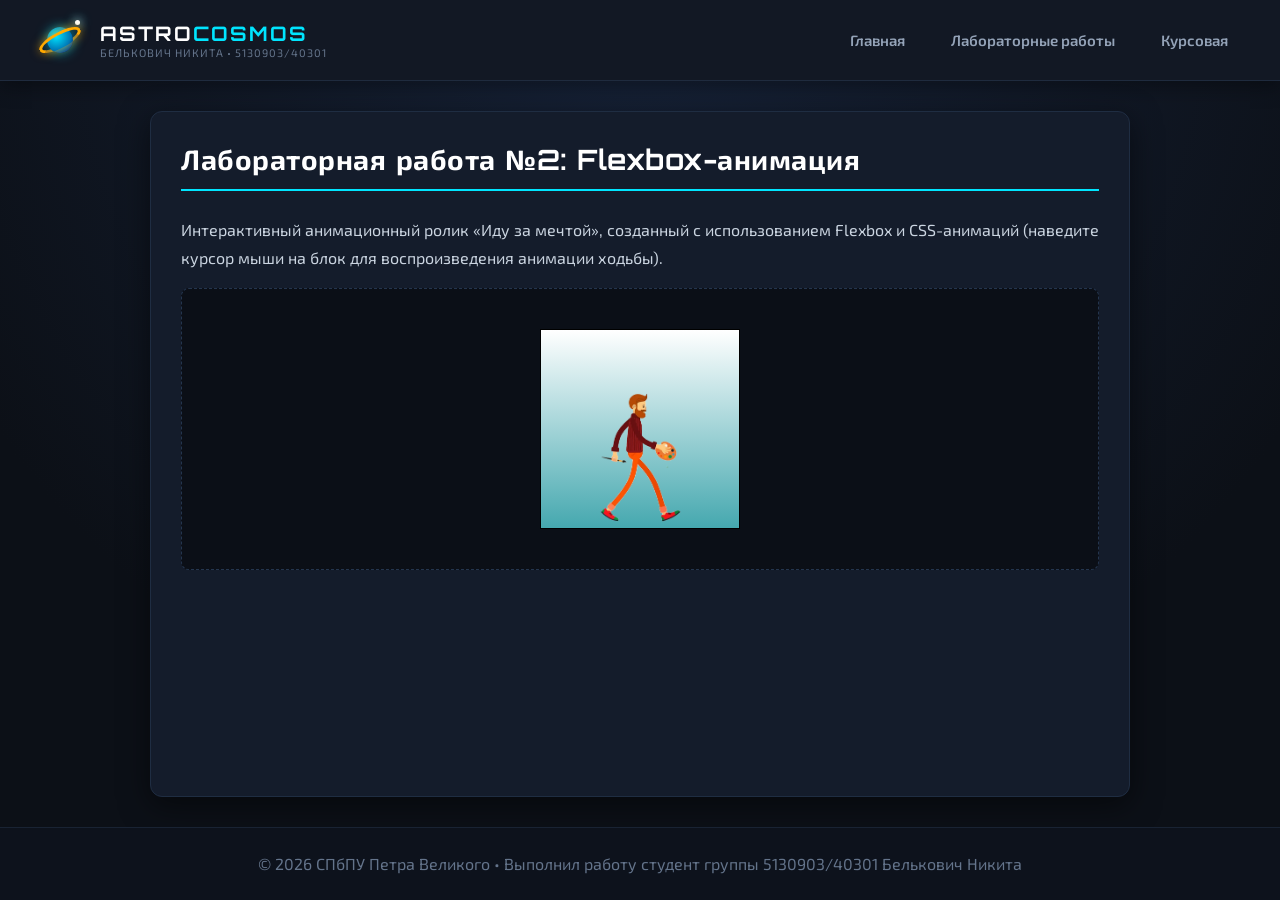
==== flexbox.html @ dadab674 "feat: complete website layout with space theme, labs and coursework" ====
<!DOCTYPE html>
<html lang="ru">
<head>
    <meta charset="UTF-8">
    <meta name="viewport" content="width=device-width, initial-scale=1.0">
    <title>Лабораторная работа 2: Flexbox | Белькович Никита</title>
    <link rel="stylesheet" href="./styles.css">
    <link rel="stylesheet" href="./flexbox.css">
</head>
<body>

    <!-- Шапка сайта -->
    <header>
        <div class="logo">
            <div class="logo-cosmic">
                <div class="cosmic-ring-back"></div>
                <div class="cosmic-planet"></div>
                <div class="cosmic-ring"></div>
                <div class="cosmic-star"></div>
            </div>
            <div class="logo-info">
                <div class="logo-title">ASTRO<span>COSMOS</span></div>
                <div class="logo-sub">Белькович Никита • 5130903/40301</div>
            </div>
        </div>

        <nav>
            <a class="navigation" href="index.html">Главная</a>
            <a class="navigation" href="labs.html">Лабораторные работы</a>
            <a class="navigation" href="kursach.html">Курсовая</a>
        </nav>
    </header>

    <main>
        <h1>Лабораторная работа №2: Flexbox-анимация</h1>
        <p>
            Интерактивный анимационный ролик «Иду за мечтой», созданный с использованием Flexbox и CSS-анимаций (наведите курсор мыши на блок для воспроизведения анимации ходьбы).
        </p>
        <div class="lab-preview">
            <div class="flex-box">
                <div class="text-1">Иду за мечтой</div>
                <div class="text-2">Мечта рядом!</div>
                <div class="star">
                    <img src="images/zvezda.png" alt="Звезда">
                </div>
                <svg class="wave" viewBox="0 0 200 60">
                    <path d="M 0,35 Q 25,10 50,35 T 100,35 T 150,35 T 200,35" />
                </svg>
                <div class="brush">
                    <img src="images/brush.png" alt="Кисть">
                </div>
                <!-- человек -->
                <div class="man">
                    <img src="images/man1.png" class="m1" alt="Человек">
                    <img src="images/man2.png" class="m2" alt="Человек">
                    <img src="images/man3.png" class="m3" alt="Человек">
                </div>
            </div>
        </div>
    </main>

    <footer>
        <p>© 2026 СПбПУ Петра Великого • Выполнил работу студент группы 5130903/40301 Белькович Никита</p>
    </footer>

</body>
</html>
---- styles.css ----
@import url('https://fonts.googleapis.com/css2?family=Exo+2:ital,wght@0,300;0,400;0,600;0,700;1,400&family=Orbitron:wght@500;700;900&display=swap');

/* Сброс стилей */
* {
    margin: 0;
    padding: 0;
    box-sizing: border-box;
}

/* Базовые стили страницы */
body {
    font-family: 'TT Octas', 'TT Octas Regular', 'Exo 2', 'Orbitron', 'Segoe UI', Tahoma, Geneva, Verdana, sans-serif;
    background-color: #0c1017;
    background-image: radial-gradient(circle at 50% 0%, #162238 0%, #0c1017 70%);
    color: #e2e8f0;
    min-height: 100vh;
    display: flex;
    flex-direction: column;
}

/* Шапка сайта (Header) */
header {
    display: flex;
    justify-content: space-between;
    align-items: center;
    padding: 15px 35px;
    background-color: #121824;
    border-bottom: 1px solid #1f2b3e;
    box-shadow: 0 4px 20px rgba(0, 0, 0, 0.4);
    position: sticky;
    top: 0;
    z-index: 100;
}

/* Логотип сайта (только чистый CSS) */
.logo {
    display: flex;
    align-items: center;
    gap: 15px;
    text-decoration: none;
}

.logo-cosmic {
    width: 50px;
    height: 50px;
    position: relative;
    display: flex;
    align-items: center;
    justify-content: center;
    flex-shrink: 0;
}

/* Планетарное ядро */
.cosmic-planet {
    width: 26px;
    height: 26px;
    background: radial-gradient(circle at 35% 35%, #00e5ff 0%, #0077b6 60%, #03045e 100%);
    border-radius: 50%;
    position: absolute;
    top: 12px;
    left: 12px;
    box-shadow: 0 0 12px rgba(0, 229, 255, 0.6);
    z-index: 2;
}

/* Задняя часть кольца орбиты */
.cosmic-ring-back {
    width: 46px;
    height: 16px;
    border: 3px solid #cc7700;
    border-radius: 50%;
    position: absolute;
    top: 17px;
    left: 2px;
    transform: rotate(-28deg);
    z-index: 1;
    border-top-color: transparent;
}

/* Передняя часть кольца орбиты */
.cosmic-ring {
    width: 46px;
    height: 16px;
    border: 3px solid #ffaa00;
    border-radius: 50%;
    position: absolute;
    top: 17px;
    left: 2px;
    transform: rotate(-28deg);
    box-shadow: 0 0 10px rgba(255, 170, 0, 0.6);
    z-index: 3;
    border-bottom-color: transparent;
}

/* Далекая мерцающая звезда */
.cosmic-star {
    width: 5px;
    height: 5px;
    background: #ffffff;
    border-radius: 50%;
    position: absolute;
    top: 5px;
    right: 5px;
    box-shadow: 0 0 8px #ffffff, 0 0 12px #00e5ff;
}

/* Текстовая часть логотипа */
.logo-info {
    display: flex;
    flex-direction: column;
}

.logo-title {
    font-family: 'TT Octas', 'TT Octas Regular', 'Orbitron', 'Exo 2', sans-serif;
    font-size: 20px;
    font-weight: 700;
    letter-spacing: 2px;
    color: #ffffff;
}

.logo-title span {
    color: #00e5ff;
}

.logo-sub {
    font-size: 11px;
    color: #64748b;
    letter-spacing: 1px;
    text-transform: uppercase;
}

/* Навигационное меню */
nav {
    display: flex;
    align-items: center;
    gap: 12px;
}

.navigation {
    text-decoration: none;
    color: #94a3b8;
    font-size: 15px;
    font-weight: 600;
    padding: 8px 16px;
    border-radius: 6px;
    border: 1px solid transparent;
    transition: all 0.25s ease;
}

.navigation:hover {
    color: #00e5ff;
    background-color: rgba(0, 229, 255, 0.08);
    border-color: rgba(0, 229, 255, 0.25);
    text-decoration: none;
}

.navigation.active {
    color: #00e5ff;
    background-color: rgba(0, 229, 255, 0.12);
    border-color: rgba(0, 229, 255, 0.4);
}

/* Основной блок контента (Main) */
main {
    max-width: 980px;
    margin: 30px auto;
    padding: 30px;
    background-color: #141c2b;
    border: 1px solid #1f2d42;
    border-radius: 12px;
    box-shadow: 0 8px 30px rgba(0, 0, 0, 0.5);
    width: 92%;
    flex: 1;
}

/* Заголовки */
h1 {
    font-family: 'TT Octas', 'TT Octas Regular', 'Orbitron', 'Exo 2', sans-serif;
    color: #ffffff;
    font-size: 28px;
    margin-bottom: 25px;
    border-bottom: 2px solid #00e5ff;
    padding-bottom: 12px;
    letter-spacing: 0.5px;
}

h2 {
    font-family: 'TT Octas', 'TT Octas Regular', 'Orbitron', 'Exo 2', sans-serif;
    color: #38bdf8;
    font-size: 22px;
    margin-bottom: 14px;
    letter-spacing: 0.5px;
}

h3 {
    color: #a5b4fc;
    font-size: 18px;
    margin-bottom: 10px;
}

/* Абзацы текста */
p {
    line-height: 1.75;
    font-size: 16px;
    margin-bottom: 16px;
    color: #cbd5e1;
    text-align: justify;
}

/* Секция контента с обтеканием (Clearfix) */
.space-section {
    margin-bottom: 35px;
    padding-bottom: 20px;
    border-bottom: 1px solid #1a2536;
    clear: both;
    overflow: hidden;
}

.space-section:last-of-type {
    border-bottom: none;
    margin-bottom: 10px;
}

/* Блоки с картинками и обтеканием текста через float */
.img-wrap-left {
    float: left;
    margin: 0 24px 16px 0;
    max-width: 320px;
    width: 45%;
}

.img-wrap-right {
    float: right;
    margin: 0 0 16px 24px;
    max-width: 320px;
    width: 45%;
}

.img-wrap-left img,
.img-wrap-right img {
    width: 100%;
    height: auto;
    display: block;
    border-radius: 8px;
    border: 1px solid #2d3e58;
    box-shadow: 0 6px 18px rgba(0, 0, 0, 0.6);
}

.caption {
    font-size: 13px;
    color: #94a3b8;
    text-align: center;
    margin-top: 8px;
    font-style: italic;
    line-height: 1.4;
}

/* Карточки лабораторных работ на labs.html */
.lab-card {
    background-color: #101622;
    border: 1px solid #1f2d42;
    border-radius: 10px;
    padding: 24px;
    margin-bottom: 30px;
    transition: transform 0.2s ease, border-color 0.2s ease;
}

.lab-card:hover {
    border-color: #00e5ff;
    transform: translateY(-2px);
}

.lab-header {
    display: flex;
    justify-content: space-between;
    align-items: center;
    margin-bottom: 15px;
    flex-wrap: wrap;
    gap: 10px;
}

.lab-btn {
    display: inline-block;
    padding: 7px 15px;
    background-color: #0077b6;
    color: #ffffff;
    text-decoration: none;
    font-size: 13px;
    font-weight: 600;
    border-radius: 5px;
    transition: background-color 0.2s;
}

.lab-btn:hover {
    background-color: #0096c7;
    text-decoration: none;
}

.lab-preview {
    background-color: #0b0f17;
    border: 1px dashed #24354e;
    border-radius: 8px;
    padding: 20px;
    margin-top: 15px;
    display: flex;
    justify-content: center;
    align-items: center;
    min-height: 230px;
}

/* Карточка курсовой работы */
.kursach-card {
    background-color: #101622;
    border: 1px solid #1f2d42;
    border-radius: 10px;
    padding: 30px;
    margin: 20px 0;
}

.kursach-badge {
    display: inline-block;
    background-color: rgba(0, 229, 255, 0.15);
    color: #00e5ff;
    font-size: 13px;
    padding: 4px 10px;
    border-radius: 4px;
    margin-bottom: 12px;
}

/* Подвал сайта (Footer) */
footer {
    text-align: center;
    padding: 22px 20px;
    background-color: #0d121c;
    border-top: 1px solid #192333;
    color: #64748b;
    font-size: 14px;
    margin-top: auto;
}

footer p {
    text-align: center;
    margin-bottom: 0;
    color: #64748b;
}

/* Адаптивность под планшеты (max-width: 768px) */
@media (max-width: 768px) {
    header {
        flex-direction: column;
        gap: 14px;
        padding: 15px 20px;
        text-align: center;
    }

    nav {
        flex-wrap: wrap;
        justify-content: center;
        gap: 8px;
    }

    main {
        margin: 15px auto;
        padding: 20px 15px;
        width: 95%;
    }

    h1 {
        font-size: 24px;
    }

    h2 {
        font-size: 19px;
    }

    p {
        text-align: left;
    }

    .img-wrap-left,
    .img-wrap-right {
        float: none;
        margin: 15px auto;
        max-width: 100%;
        width: 100%;
    }
}

/* Адаптивность под мобильные телефоны (max-width: 480px) */
@media (max-width: 480px) {
    .logo-title {
        font-size: 18px;
    }

    .navigation {
        padding: 6px 10px;
        font-size: 13px;
    }

    h1 {
        font-size: 20px;
    }

    h2 {
        font-size: 17px;
    }

    .lab-header {
        flex-direction: column;
        align-items: flex-start;
    }
}
---- flexbox.css ----
.flex-box{
    margin: 20px auto;
    width: 200px;
    height: 200px;
    background: linear-gradient(to bottom, #ffffff, #45a8af);
    border: 1px solid #000000;
    position: relative;
    overflow: hidden;
    cursor: pointer;
    display: flex;
    justify-content: center;
    align-items: flex-end;
}

/* Надписи */
.text-1{ /* иду за мечтой */
    position: absolute;
    top: 15px;
    left: 12px;
    font-size: 15px;
    font-weight: bold;
    color: #000000;
    opacity: 0;
    z-index: 4;
    transition: opacity 0.2s;
}

.text-2{ /* мечта рядом */
    position: absolute;
    top: 8px;
    left: 45px;
    font-size: 16px;
    font-weight: bold;
    color: #000000;
    opacity: 0;
    z-index: 4;
    transition: opacity 0.2s;
}

/* Звезда */
.star{
    width: 36px;
    height: 36px;
    position: absolute;
    top: 8px;
    right: 8px;
    opacity: 0;
    z-index: 5;
    transition: opacity 0.2s;
}
.star img{
    width: 100%;
    height: 100%;
}

/* Волнистая линия и кисть */
.wave{
    position: absolute;
    top: 15px;
    left: 0;
    width: 200px;
    height: 60px;
    opacity: 0;
    z-index: 3;
}
.wave path{
    fill: none;
    stroke: #be282c;
    stroke-width: 3.5;
    stroke-linecap: round;
    stroke-dasharray: 250;
    stroke-dashoffset: 250;
}

.brush{
    width: 42px;
    height: 42px;
    position: absolute;
    top: 25px;
    left: 10px;
    opacity: 0;
    z-index: 5;
    pointer-events: none;
}
.brush img{
    width: 100%;
    height: 100%;
    display: block;
}

/* Человек */
.man{
    width: 100px;
    height: 150px;
    position: absolute;
    bottom: 0;
    left: 50px;
    z-index: 2;
}
.man img{
    width: 100%;
    height: 100%;
    position: absolute;
    bottom: 0;
    left: 0;
    opacity: 0;
}
.man .m1{
    opacity: 1;
}

/* Наведение мыши на ролик */
.flex-box:hover .text-1{
    opacity: 1;
}
.flex-box:hover .star{
    opacity: 1;
}


/* Анимация ходьбы человека */
.flex-box:hover .man .m1,
.flex-box:active .man .m1{
    animation: walk1 0.7s infinite;
}
.flex-box:hover .man .m2,
.flex-box:active .man .m2{
    animation: walk2 0.7s infinite;
}
.flex-box:hover .man .m3,
.flex-box:active .man .m3{
    animation: walk3 0.7s infinite;
}

@keyframes walk1{
    0%, 25%, 100%{ opacity: 1; }
    26%, 99%{ opacity: 0; }
}
@keyframes walk2{
    0%, 25%{ opacity: 0; }
    26%, 50%{ opacity: 1; }
    51%, 75%{ opacity: 0; }
    76%, 100%{ opacity: 1; }
}
@keyframes walk3{
    0%, 50%{ opacity: 0; }
    51%, 75%{ opacity: 1; }
    76%, 100%{ opacity: 0; }
}

/* Наведение мыши на звезду */
.star:hover img{
    animation: star-spin 2s infinite ease-in-out;
}

@keyframes star-spin{
    0%{
        transform: translate(0, 0) rotate(0deg);
    }
    25%{
        transform: translate(-30px, 20px) rotate(180deg) scale(1.2);
    }
    50%{
        transform: translate(-70px, -5px) rotate(360deg) scale(0.9);
    }
    75%{
        transform: translate(-40px, 35px) rotate(540deg) scale(1.1);
    }
    100%{
        transform: translate(0, 0) rotate(720deg) scale(1);
    }
}

/* Нажатие мыши */
.flex-box:active{
    animation: flex-scale 0.8s infinite alternate;
}

@keyframes flex-scale{
    0%{
        transform: scale(1);
    }
    100%{
        transform: scale(1.06);
    }
}

.flex-box:active .text-1{
    opacity: 0;
}
.flex-box:active .star{
    opacity: 0;
}

.flex-box:active .text-2{
    opacity: 1;
}

.flex-box:active .wave{
    opacity: 1;
}
.flex-box:active .wave path{
    animation: wave-draw 1.2s infinite ease-in-out;
}
@keyframes wave-draw{
    0%{ stroke-dashoffset: 250; }
    100%{ stroke-dashoffset: 0; }
}

.flex-box:active .brush{
    opacity: 1;
    animation: brush-move 1.2s infinite ease-in-out;
}

@keyframes brush-move{
    0%{
        left: 5px;
        top: 35px;
        transform: rotate(-25deg);
    }
    25%{
        left: 45px;
        top: 15px;
        transform: rotate(-10deg);
    }
    50%{
        left: 95px;
        top: 35px;
        transform: rotate(-25deg);
    }
    75%{
        left: 145px;
        top: 15px;
        transform: rotate(-10deg);
    }
    100%{
        left: 170px;
        top: 30px;
        transform: rotate(-20deg);
    }
}
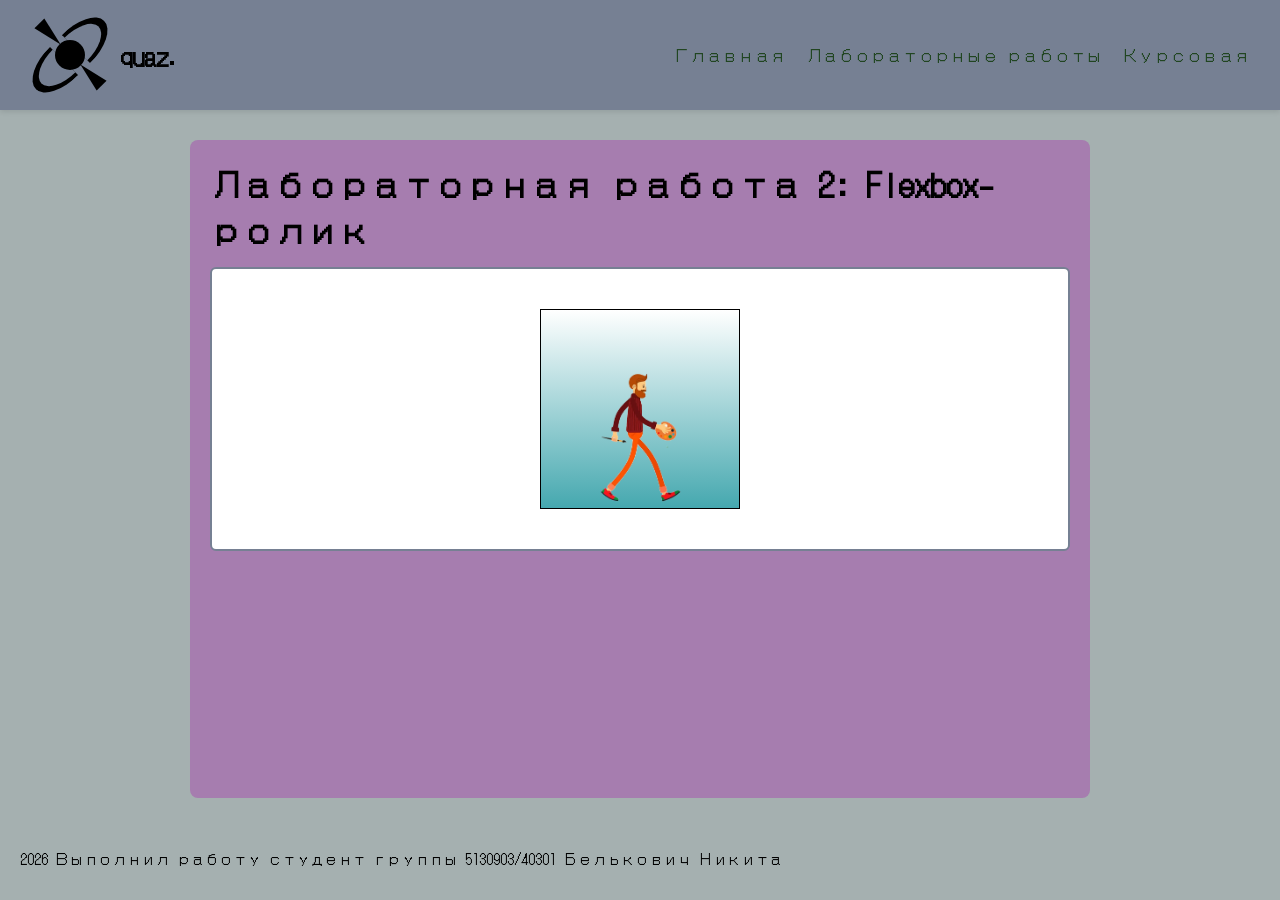
==== commit 583135c7: "refactor: restore original quaz logo, flat backup palette, add cyrillic dot-matrix font" ====
--- a/flexbox.html
+++ b/flexbox.html
@@ -3,25 +3,23 @@
 <head>
     <meta charset="UTF-8">
     <meta name="viewport" content="width=device-width, initial-scale=1.0">
-    <title>Лабораторная работа 2: Flexbox | Белькович Никита</title>
+    <title>Flexbox | Сайт Никита</title>
     <link rel="stylesheet" href="./styles.css">
     <link rel="stylesheet" href="./flexbox.css">
 </head>
 <body>
 
-    <!-- Шапка сайта -->
+    <!-- Шапка сайта с оригинальным логотипом -->
     <header>
         <div class="logo">
-            <div class="logo-cosmic">
-                <div class="cosmic-ring-back"></div>
-                <div class="cosmic-planet"></div>
-                <div class="cosmic-ring"></div>
-                <div class="cosmic-star"></div>
+            <div class="logo-art">
+                <div class="figure-1"></div>
+                <div class="figure-2"></div>
+                <div class="figure-3"></div>
+                <div class="figure-4"></div>
+                <div class="figure-5"></div>
             </div>
-            <div class="logo-info">
-                <div class="logo-title">ASTRO<span>COSMOS</span></div>
-                <div class="logo-sub">Белькович Никита • 5130903/40301</div>
-            </div>
+            <div class="logo-text">quaz.</div>
         </div>
 
         <nav>
@@ -32,10 +30,7 @@
     </header>
 
     <main>
-        <h1>Лабораторная работа №2: Flexbox-анимация</h1>
-        <p>
-            Интерактивный анимационный ролик «Иду за мечтой», созданный с использованием Flexbox и CSS-анимаций (наведите курсор мыши на блок для воспроизведения анимации ходьбы).
-        </p>
+        <h1>Лабораторная работа 2: Flexbox-ролик</h1>
         <div class="lab-preview">
             <div class="flex-box">
                 <div class="text-1">Иду за мечтой</div>
@@ -60,7 +55,7 @@
     </main>
 
     <footer>
-        <p>© 2026 СПбПУ Петра Великого • Выполнил работу студент группы 5130903/40301 Белькович Никита</p>
+        <p>2026 Выполнил работу студент группы 5130903/40301 Белькович Никита</p>
     </footer>
 
 </body>
--- a/styles.css
+++ b/styles.css
@@ -1,238 +1,194 @@
-@import url('https://fonts.googleapis.com/css2?family=Exo+2:ital,wght@0,300;0,400;0,600;0,700;1,400&family=Orbitron:wght@500;700;900&display=swap');
-
-/* Сброс стилей */
-* {
+/* Точечный шрифт с поддержкой кириллицы (DotGothic16 / Pixelify Sans) */
+@import url('https://fonts.googleapis.com/css2?family=DotGothic16&family=Pixelify+Sans:wght@400;600;700&display=swap');
+
+*{
     margin: 0;
     padding: 0;
     box-sizing: border-box;
 }
 
-/* Базовые стили страницы */
-body {
-    font-family: 'TT Octas', 'TT Octas Regular', 'Exo 2', 'Orbitron', 'Segoe UI', Tahoma, Geneva, Verdana, sans-serif;
-    background-color: #0c1017;
-    background-image: radial-gradient(circle at 50% 0%, #162238 0%, #0c1017 70%);
-    color: #e2e8f0;
+body{
+    font-family: 'DotGothic16', 'Pixelify Sans', 'TT Octas', monospace, sans-serif;
+    background-color: #a5b0b0;
+    color: #000000;
     min-height: 100vh;
     display: flex;
     flex-direction: column;
 }
 
-/* Шапка сайта (Header) */
-header {
+header{
     display: flex;
     justify-content: space-between;
     align-items: center;
-    padding: 15px 35px;
-    background-color: #121824;
-    border-bottom: 1px solid #1f2b3e;
-    box-shadow: 0 4px 20px rgba(0, 0, 0, 0.4);
-    position: sticky;
-    top: 0;
-    z-index: 100;
-}
-
-/* Логотип сайта (только чистый CSS) */
-.logo {
-    display: flex;
-    align-items: center;
-    gap: 15px;
+    padding: 15px 30px;
+    background-color: #768093;
+    box-shadow: 0 2px 5px rgba(0, 0, 0, 0.1);
+}
+
+/* Логотип сайта (оригинальный на чистом CSS) */
+.logo{
+    display: flex;
+    align-items: center;
+    gap: 10px;
+    font-weight: bold;
+    font-size: 20px;
     text-decoration: none;
-}
-
-.logo-cosmic {
-    width: 50px;
-    height: 50px;
+    color: #000000;
+}
+
+.logo-art{
+    width: 80px;
+    height: 80px;
+    color: #000000;
+    background-color: transparent;
     position: relative;
-    display: flex;
-    align-items: center;
-    justify-content: center;
     flex-shrink: 0;
 }
 
-/* Планетарное ядро */
-.cosmic-planet {
-    width: 26px;
-    height: 26px;
-    background: radial-gradient(circle at 35% 35%, #00e5ff 0%, #0077b6 60%, #03045e 100%);
+.figure-1{
+    width: 30px;
+    height: 30px;
+    background-color: #000000;
     border-radius: 50%;
     position: absolute;
-    top: 12px;
-    left: 12px;
-    box-shadow: 0 0 12px rgba(0, 229, 255, 0.6);
-    z-index: 2;
-}
-
-/* Задняя часть кольца орбиты */
-.cosmic-ring-back {
-    width: 46px;
-    height: 16px;
-    border: 3px solid #cc7700;
-    border-radius: 50%;
-    position: absolute;
-    top: 17px;
-    left: 2px;
-    transform: rotate(-28deg);
-    z-index: 1;
-    border-top-color: transparent;
-}
-
-/* Передняя часть кольца орбиты */
-.cosmic-ring {
-    width: 46px;
-    height: 16px;
-    border: 3px solid #ffaa00;
-    border-radius: 50%;
-    position: absolute;
-    top: 17px;
-    left: 2px;
-    transform: rotate(-28deg);
-    box-shadow: 0 0 10px rgba(255, 170, 0, 0.6);
-    z-index: 3;
-    border-bottom-color: transparent;
-}
-
-/* Далекая мерцающая звезда */
-.cosmic-star {
-    width: 5px;
-    height: 5px;
-    background: #ffffff;
-    border-radius: 50%;
-    position: absolute;
-    top: 5px;
-    right: 5px;
-    box-shadow: 0 0 8px #ffffff, 0 0 12px #00e5ff;
-}
-
-/* Текстовая часть логотипа */
-.logo-info {
-    display: flex;
-    flex-direction: column;
-}
-
-.logo-title {
-    font-family: 'TT Octas', 'TT Octas Regular', 'Orbitron', 'Exo 2', sans-serif;
-    font-size: 20px;
-    font-weight: 700;
-    letter-spacing: 2px;
-    color: #ffffff;
-}
-
-.logo-title span {
-    color: #00e5ff;
-}
-
-.logo-sub {
-    font-size: 11px;
-    color: #64748b;
-    letter-spacing: 1px;
-    text-transform: uppercase;
-}
-
-/* Навигационное меню */
-nav {
-    display: flex;
-    align-items: center;
-    gap: 12px;
-}
-
-.navigation {
+    top: 25px;
+    left: 25px;
+}
+
+.figure-2{
+    width: 0;
+    height: 0;
+    background-color: transparent;
+    border-left: 7px solid transparent;
+    border-right: 7px solid transparent;
+    border-bottom: 30px solid #000000;
+    position: absolute;
+    top: 4px;
+    left: 13px;
+    transform: rotate(135deg);
+}
+
+.figure-3{
+    width: 0;
+    height: 0;
+    background-color: transparent;
+    border-left: 7px solid transparent;
+    border-right: 7px solid transparent;
+    border-bottom: 30px solid #000000;
+    position: absolute;
+    bottom: 5px;
+    right: 12px;
+    transform: rotate(-45deg);
+}
+
+.figure-4{
+    width: 40px;
+    height: 20px;
+    background-color: transparent;
+    border: 4px solid #000000;
+    border-bottom: none;
+    border-radius: 40px 40px 0 0;
+    transform: rotate(45deg) scaleY(2);
+    position: absolute;
+    top: 10px;
+    right: 0px;
+}
+
+.figure-5{
+    width: 40px;
+    height: 20px;
+    background-color: transparent;
+    border: 4px solid #000000;
+    border-bottom: none;
+    border-radius: 40px 40px 0 0;
+    transform: rotate(-135deg) scaleY(2);
+    position: absolute;
+    bottom: 10px;
+    left: 0px;
+}
+
+.logo-text{
+    font-size: 24px;
+    font-weight: bold;
+    color: #000000;
+}
+
+/* Навигация */
+nav{
+    display: flex;
+    align-items: center;
+}
+
+.navigation{
     text-decoration: none;
-    color: #94a3b8;
-    font-size: 15px;
-    font-weight: 600;
-    padding: 8px 16px;
-    border-radius: 6px;
-    border: 1px solid transparent;
-    transition: all 0.25s ease;
+    color: #214521;
+    margin-left: 20px;
+    font-weight: 500;
 }
 
 .navigation:hover {
-    color: #00e5ff;
-    background-color: rgba(0, 229, 255, 0.08);
-    border-color: rgba(0, 229, 255, 0.25);
-    text-decoration: none;
+    text-decoration: underline;
 }
 
 .navigation.active {
-    color: #00e5ff;
-    background-color: rgba(0, 229, 255, 0.12);
-    border-color: rgba(0, 229, 255, 0.4);
-}
-
-/* Основной блок контента (Main) */
-main {
-    max-width: 980px;
+    text-decoration: underline;
+    font-weight: bold;
+    color: #082208;
+}
+
+/* Основной блок контента */
+main{
+    max-width: 900px;
     margin: 30px auto;
-    padding: 30px;
-    background-color: #141c2b;
-    border: 1px solid #1f2d42;
-    border-radius: 12px;
-    box-shadow: 0 8px 30px rgba(0, 0, 0, 0.5);
-    width: 92%;
+    padding: 20px;
+    background-color: #a67daf;
+    border-radius: 8px;
+    width: 100%;
     flex: 1;
 }
 
-/* Заголовки */
-h1 {
-    font-family: 'TT Octas', 'TT Octas Regular', 'Orbitron', 'Exo 2', sans-serif;
-    color: #ffffff;
-    font-size: 28px;
+h1, h2{
+    margin-bottom: 15px;
+    color: #000000;
+}
+
+h3{
+    margin-bottom: 10px;
+    color: #000000;
+}
+
+p{
+    line-height: 1.6;
+    margin-bottom: 10px;
+    color: #000000;
+    text-align: justify;
+}
+
+/* Секции с контентом и обтекание картинок через float */
+.space-section {
     margin-bottom: 25px;
-    border-bottom: 2px solid #00e5ff;
-    padding-bottom: 12px;
-    letter-spacing: 0.5px;
-}
-
-h2 {
-    font-family: 'TT Octas', 'TT Octas Regular', 'Orbitron', 'Exo 2', sans-serif;
-    color: #38bdf8;
-    font-size: 22px;
-    margin-bottom: 14px;
-    letter-spacing: 0.5px;
-}
-
-h3 {
-    color: #a5b4fc;
-    font-size: 18px;
-    margin-bottom: 10px;
-}
-
-/* Абзацы текста */
-p {
-    line-height: 1.75;
-    font-size: 16px;
-    margin-bottom: 16px;
-    color: #cbd5e1;
-    text-align: justify;
-}
-
-/* Секция контента с обтеканием (Clearfix) */
-.space-section {
-    margin-bottom: 35px;
-    padding-bottom: 20px;
-    border-bottom: 1px solid #1a2536;
+    padding-bottom: 15px;
+    border-bottom: 1px dashed #768093;
     clear: both;
     overflow: hidden;
 }
 
 .space-section:last-of-type {
     border-bottom: none;
-    margin-bottom: 10px;
-}
-
-/* Блоки с картинками и обтеканием текста через float */
+    margin-bottom: 0;
+}
+
 .img-wrap-left {
     float: left;
-    margin: 0 24px 16px 0;
-    max-width: 320px;
+    margin: 0 20px 12px 0;
+    max-width: 300px;
     width: 45%;
 }
 
 .img-wrap-right {
     float: right;
-    margin: 0 0 16px 24px;
-    max-width: 320px;
+    margin: 0 0 12px 20px;
+    max-width: 300px;
     width: 45%;
 }
 
@@ -241,114 +197,101 @@
     width: 100%;
     height: auto;
     display: block;
-    border-radius: 8px;
-    border: 1px solid #2d3e58;
-    box-shadow: 0 6px 18px rgba(0, 0, 0, 0.6);
+    border: 2px solid #768093;
+    border-radius: 6px;
+    background-color: #ffffff;
 }
 
 .caption {
     font-size: 13px;
-    color: #94a3b8;
+    color: #222222;
     text-align: center;
-    margin-top: 8px;
+    margin-top: 6px;
     font-style: italic;
-    line-height: 1.4;
+    line-height: 1.3;
 }
 
 /* Карточки лабораторных работ на labs.html */
 .lab-card {
-    background-color: #101622;
-    border: 1px solid #1f2d42;
-    border-radius: 10px;
-    padding: 24px;
-    margin-bottom: 30px;
-    transition: transform 0.2s ease, border-color 0.2s ease;
-}
-
-.lab-card:hover {
-    border-color: #00e5ff;
-    transform: translateY(-2px);
+    background-color: #b58ebc;
+    border: 2px solid #8e6895;
+    border-radius: 8px;
+    padding: 20px;
+    margin-bottom: 25px;
 }
 
 .lab-header {
     display: flex;
     justify-content: space-between;
     align-items: center;
-    margin-bottom: 15px;
+    margin-bottom: 12px;
     flex-wrap: wrap;
     gap: 10px;
 }
 
 .lab-btn {
     display: inline-block;
-    padding: 7px 15px;
-    background-color: #0077b6;
+    padding: 6px 14px;
+    background-color: #768093;
     color: #ffffff;
     text-decoration: none;
     font-size: 13px;
-    font-weight: 600;
-    border-radius: 5px;
-    transition: background-color 0.2s;
+    font-weight: bold;
+    border-radius: 4px;
+    border: 1px solid #4f5765;
 }
 
 .lab-btn:hover {
-    background-color: #0096c7;
-    text-decoration: none;
+    background-color: #5c6475;
+    text-decoration: underline;
 }
 
 .lab-preview {
-    background-color: #0b0f17;
-    border: 1px dashed #24354e;
-    border-radius: 8px;
+    background-color: #ffffff;
+    border: 2px solid #768093;
+    border-radius: 6px;
     padding: 20px;
-    margin-top: 15px;
+    margin-top: 12px;
     display: flex;
     justify-content: center;
     align-items: center;
-    min-height: 230px;
+    min-height: 220px;
 }
 
 /* Карточка курсовой работы */
 .kursach-card {
-    background-color: #101622;
-    border: 1px solid #1f2d42;
-    border-radius: 10px;
-    padding: 30px;
-    margin: 20px 0;
+    background-color: #b58ebc;
+    border: 2px solid #8e6895;
+    border-radius: 8px;
+    padding: 25px;
+    margin-top: 15px;
 }
 
 .kursach-badge {
     display: inline-block;
-    background-color: rgba(0, 229, 255, 0.15);
-    color: #00e5ff;
+    background-color: #768093;
+    color: #ffffff;
     font-size: 13px;
+    font-weight: bold;
     padding: 4px 10px;
     border-radius: 4px;
     margin-bottom: 12px;
 }
 
-/* Подвал сайта (Footer) */
-footer {
+/* Подвал */
+footer{
     text-align: center;
-    padding: 22px 20px;
-    background-color: #0d121c;
-    border-top: 1px solid #192333;
-    color: #64748b;
+    padding: 20px;
+    color: #000000;
     font-size: 14px;
     margin-top: auto;
 }
 
-footer p {
-    text-align: center;
-    margin-bottom: 0;
-    color: #64748b;
-}
-
-/* Адаптивность под планшеты (max-width: 768px) */
+/* Адаптивность для мобильных и планшетов */
 @media (max-width: 768px) {
     header {
         flex-direction: column;
-        gap: 14px;
+        gap: 15px;
         padding: 15px 20px;
         text-align: center;
     }
@@ -356,25 +299,17 @@
     nav {
         flex-wrap: wrap;
         justify-content: center;
-        gap: 8px;
+        gap: 10px;
+    }
+
+    .navigation {
+        margin-left: 0;
     }
 
     main {
         margin: 15px auto;
-        padding: 20px 15px;
+        padding: 15px;
         width: 95%;
-    }
-
-    h1 {
-        font-size: 24px;
-    }
-
-    h2 {
-        font-size: 19px;
-    }
-
-    p {
-        text-align: left;
     }
 
     .img-wrap-left,
@@ -384,25 +319,23 @@
         max-width: 100%;
         width: 100%;
     }
-}
-
-/* Адаптивность под мобильные телефоны (max-width: 480px) */
+
+    p {
+        text-align: left;
+    }
+}
+
 @media (max-width: 480px) {
-    .logo-title {
+    .logo-text {
+        font-size: 20px;
+    }
+
+    h1 {
+        font-size: 22px;
+    }
+
+    h2 {
         font-size: 18px;
-    }
-
-    .navigation {
-        padding: 6px 10px;
-        font-size: 13px;
-    }
-
-    h1 {
-        font-size: 20px;
-    }
-
-    h2 {
-        font-size: 17px;
     }
 
     .lab-header {
